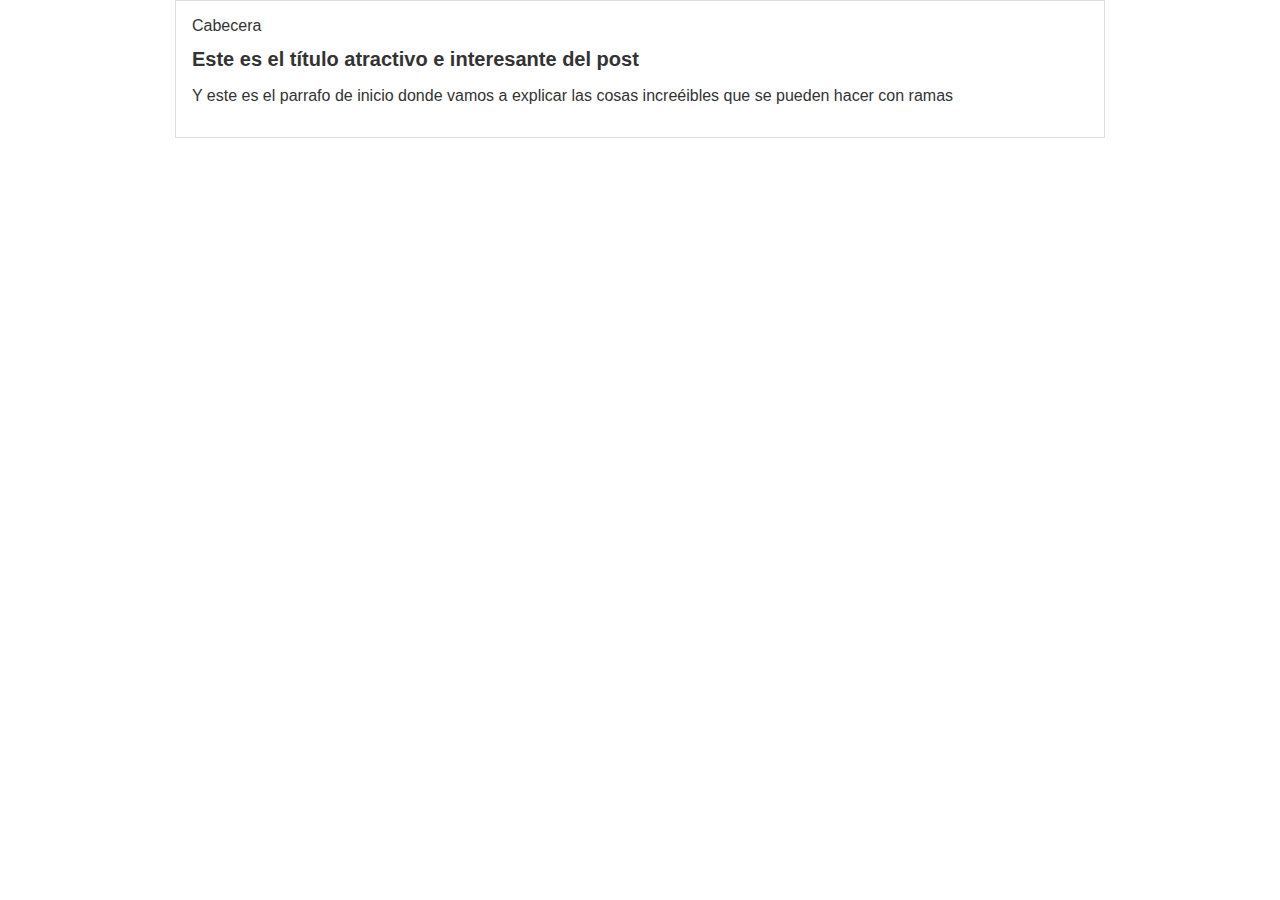
==== blogpost.html @ fd611a46 "MEJORA DE LA VISUALICIÓN DEL BLOGPOST" ====
<!DOCTYPE html>
<html>

<head>
    <meta charset='utf-8'>
    <meta http-equiv='X-UA-Compatible' content='IE=edge'>
    <title> El título del post </title>
    <link rel="stylesheet" href="css/styles.css" <meta name='viewport' content='width=device-width, initial-scale=1'>
    <link rel='stylesheet' type='text/css' media='screen' href='main.css'>
    <script src='main.js'></script>
</head>

<body>
    <div id="container">
        <div id="cabecera">
            Cabecera
        </div>
        <div id="post">
            <h1>Este es el título atractivo e interesante del post</h1>
            <p>Y este es el parrafo de inicio donde vamos a explicar las cosas increéibles que se pueden hacer con ramas
            </p>
        </div>
    </div>
</body>

</html>
---- css/styles.css ----
body{
    color:#333;
    text-align:center;
    font-family:arial;
    font-size:16px;
    margin:0;
    padding:0}

#container{
    width:70%;
    padding:1em;
    text-align:left;
    border:1px solid #ddd;
    margin:0 auto}

#container h1{font-size:20px}
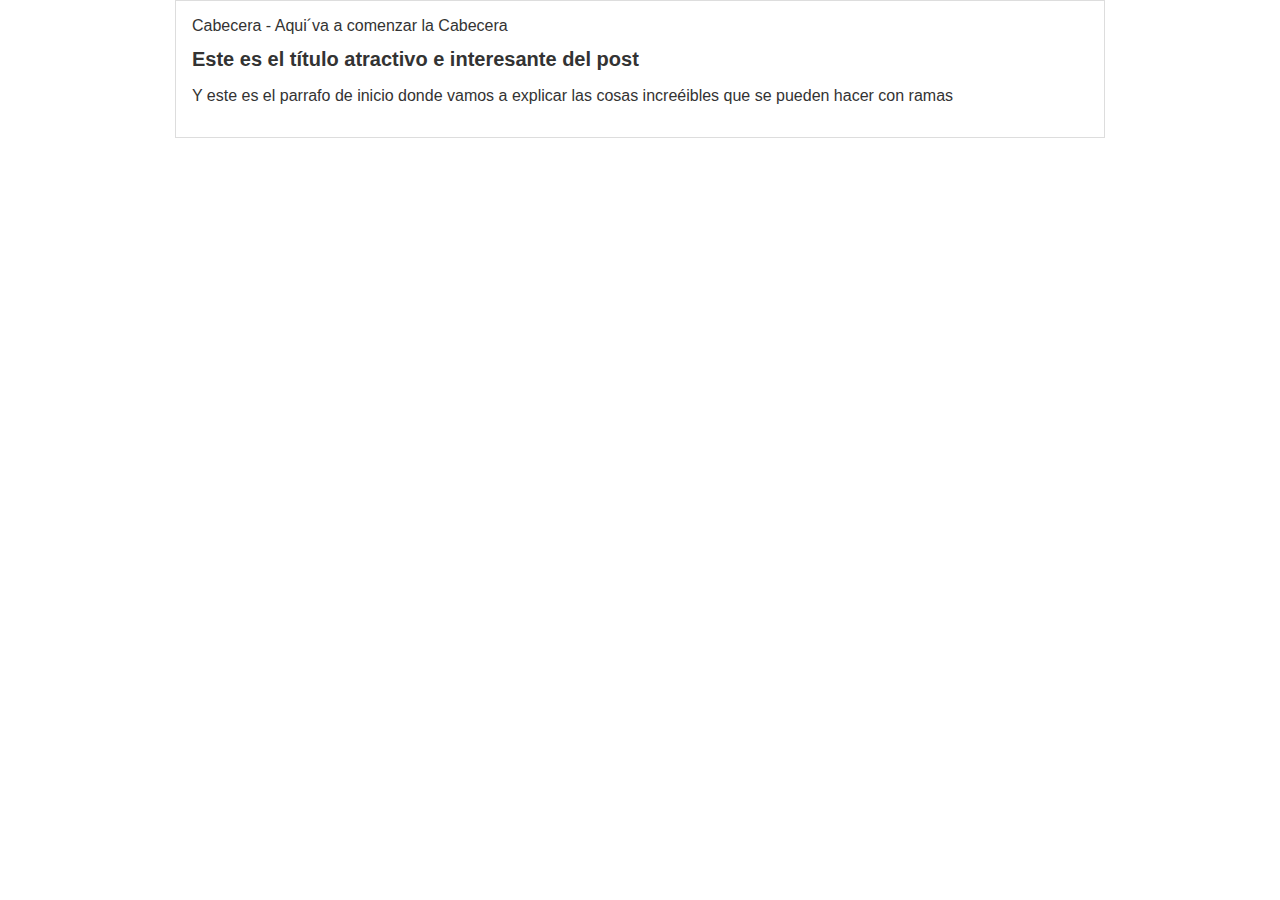
==== commit cfe0d61f: "Estructura de la cabecera" ====
--- a/blogpost.html
+++ b/blogpost.html
@@ -13,7 +13,7 @@
 <body>
     <div id="container">
         <div id="cabecera">
-            Cabecera
+            Cabecera - Aqui´va a comenzar la Cabecera
         </div>
         <div id="post">
             <h1>Este es el título atractivo e interesante del post</h1>
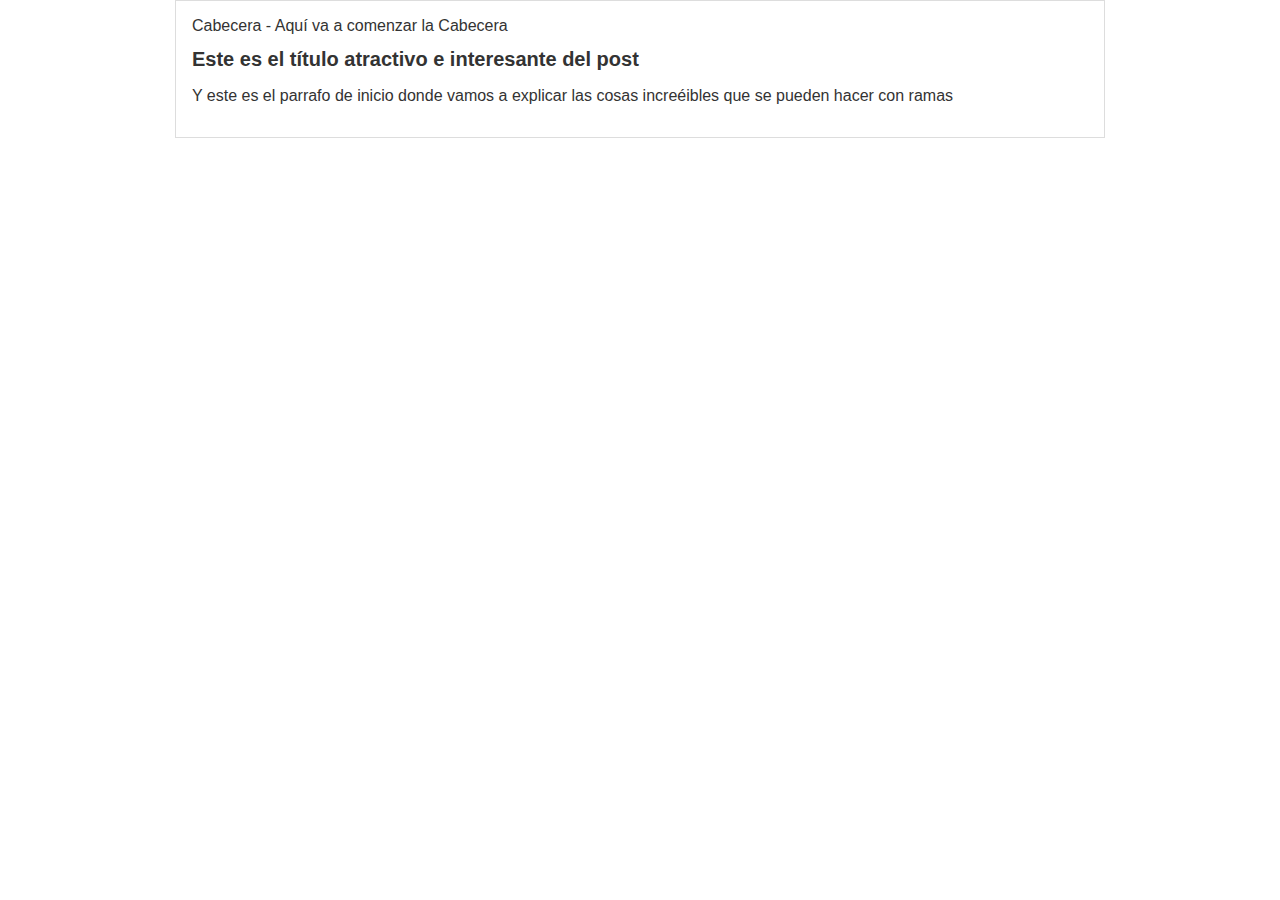
==== commit ea675985: "Segunda modificación a la cabecera" ====
--- a/blogpost.html
+++ b/blogpost.html
@@ -13,7 +13,7 @@
 <body>
     <div id="container">
         <div id="cabecera">
-            Cabecera - Aqui´va a comenzar la Cabecera
+            Cabecera - Aquí va a comenzar la Cabecera
         </div>
         <div id="post">
             <h1>Este es el título atractivo e interesante del post</h1>
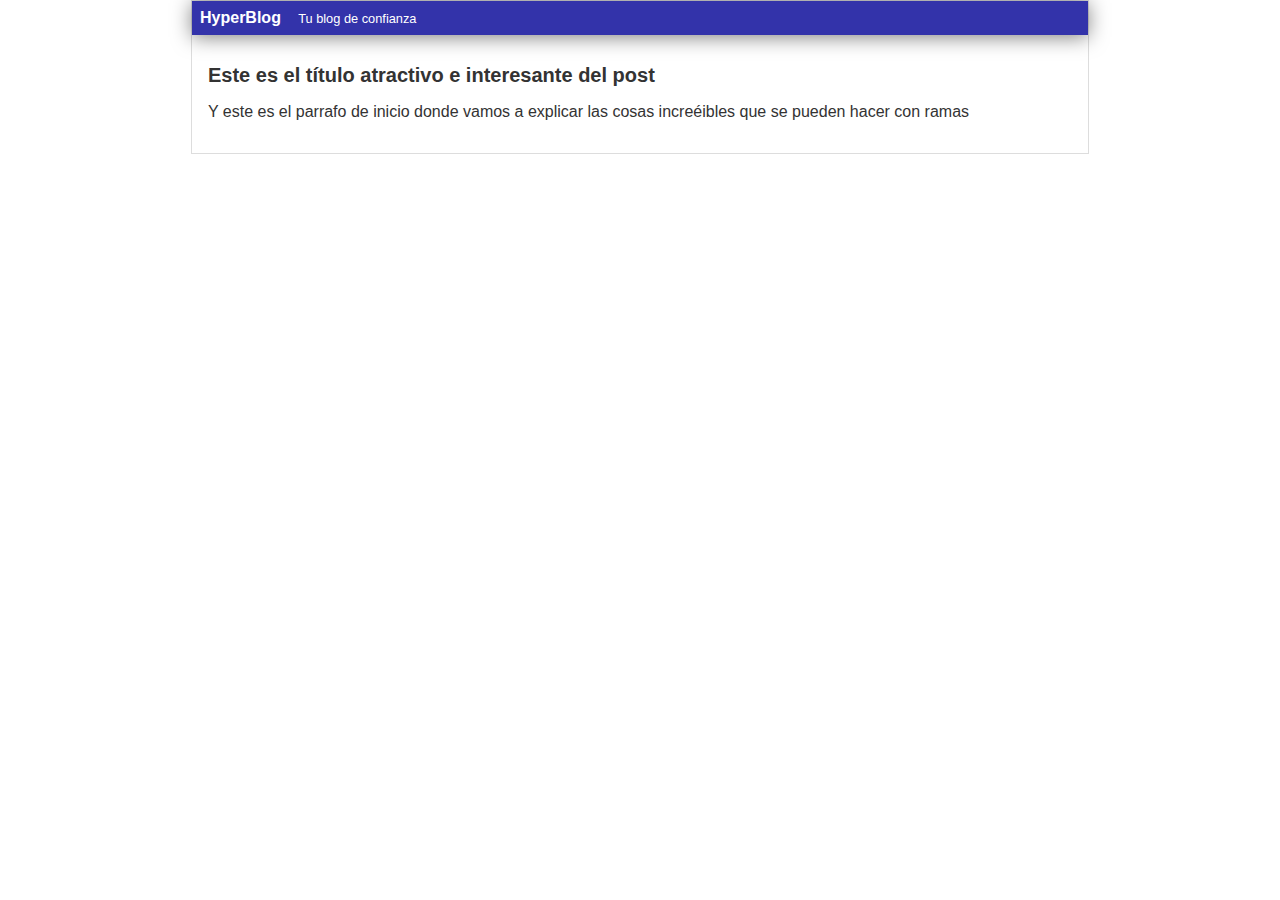
==== commit af52ba3d: "Finalizada la cabecera con diseño azul" ====
--- a/blogpost.html
+++ b/blogpost.html
@@ -13,7 +13,7 @@
 <body>
     <div id="container">
         <div id="cabecera">
-            Cabecera - Aquí va a comenzar la Cabecera
+            HyperBlog <span id="tagline"> Tu blog de confianza</span>
         </div>
         <div id="post">
             <h1>Este es el título atractivo e interesante del post</h1>
--- a/css/styles.css
+++ b/css/styles.css
@@ -1,16 +1,39 @@
-body{
-    color:#333;
-    text-align:center;
-    font-family:arial;
-    font-size:16px;
-    margin:0;
-    padding:0}
+body {
+    color: #333;
+    text-align: center;
+    font-family: Arial;
+    font-size: 16px;
+    margin: 0;
+    padding: 0
+}
 
-#container{
-    width:70%;
-    padding:1em;
-    text-align:left;
-    border:1px solid #ddd;
-    margin:0 auto}
+#cabecera {
+    background: #33a;
+    box-shadow: 0 2px 20px 0 rgba(0, 0, 0, .5);
+    color: #fff;
+    font-weight: 700;
+    margin: 0;
+    padding: .5em
+}
 
-#container h1{font-size:20px}+#cabecera #tagline {
+    padding: 0 0 0 1em;
+    font-weight: 400;
+    font-size: .8em
+}
+
+#container {
+    width: 70%;
+    padding: 0;
+    text-align: left;
+    border: 1px solid #ddd;
+    margin: 0 auto
+}
+
+#container h1 {
+    font-size: 20px
+}
+
+#post {
+    padding: 1em
+}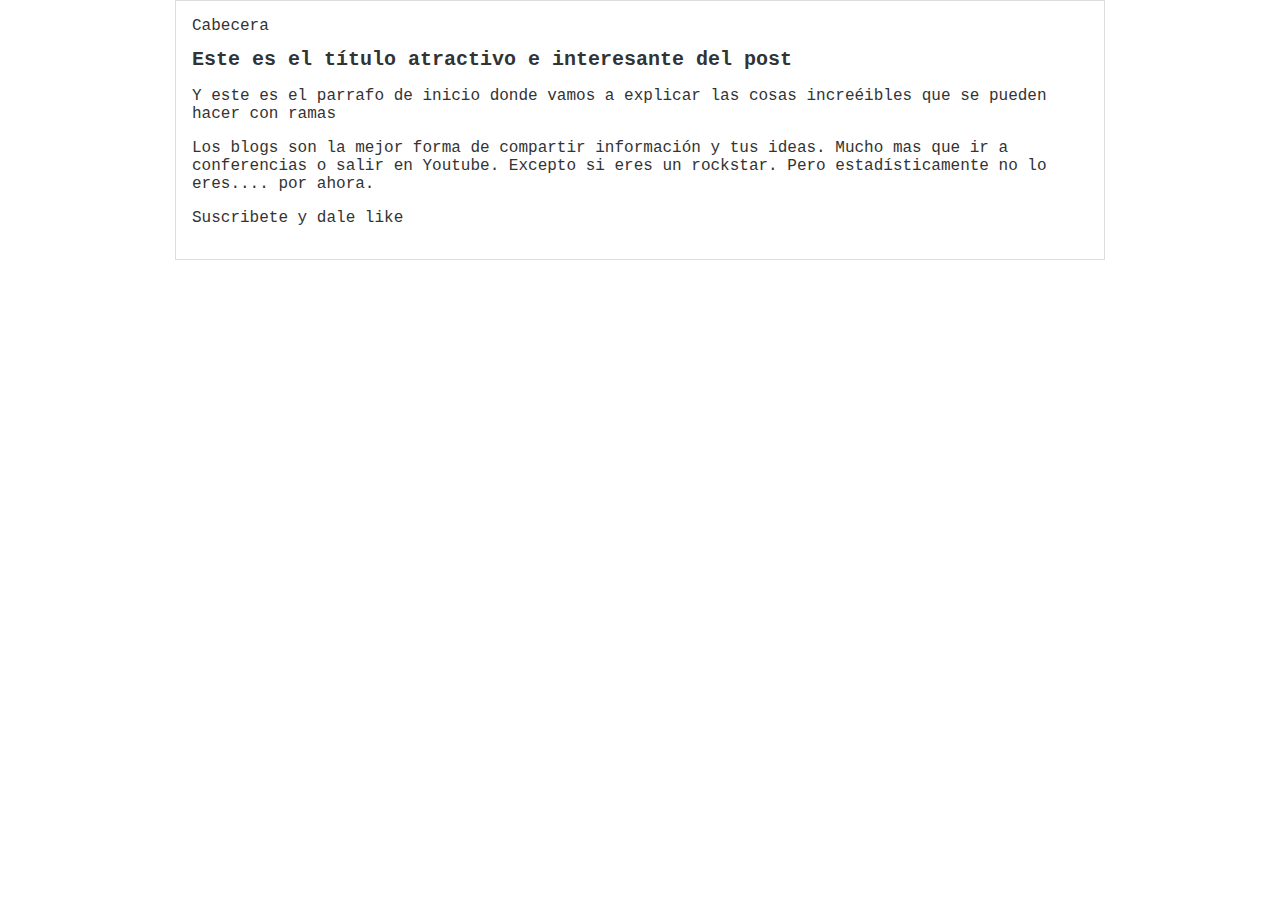
==== commit e55f0bbf: "Agergado el contenido adicional delblog y una mejor tipografía" ====
--- a/blogpost.html
+++ b/blogpost.html
@@ -13,12 +13,15 @@
 <body>
     <div id="container">
         <div id="cabecera">
-            HyperBlog <span id="tagline"> Tu blog de confianza</span>
+            Cabecera
         </div>
         <div id="post">
             <h1>Este es el título atractivo e interesante del post</h1>
             <p>Y este es el parrafo de inicio donde vamos a explicar las cosas increéibles que se pueden hacer con ramas
             </p>
+            <p>Los blogs son la mejor forma de compartir información y tus ideas. Mucho mas que ir a conferencias o
+                salir en Youtube. Excepto si eres un rockstar. Pero estadísticamente no lo eres.... por ahora.</p>
+            <p>Suscribete y dale like</p>
         </div>
     </div>
 </body>
--- a/css/styles.css
+++ b/css/styles.css
@@ -1,39 +1,16 @@
-body {
-    color: #333;
-    text-align: center;
-    font-family: Arial;
-    font-size: 16px;
-    margin: 0;
-    padding: 0
-}
+body{
+    color:#333;
+    text-align:center;
+    font-family: Courier;
+    font-size:16px;
+    margin:0;
+    padding:0}
 
-#cabecera {
-    background: #33a;
-    box-shadow: 0 2px 20px 0 rgba(0, 0, 0, .5);
-    color: #fff;
-    font-weight: 700;
-    margin: 0;
-    padding: .5em
-}
+#container{
+    width:70%;
+    padding:1em;
+    text-align:left;
+    border:1px solid #ddd;
+    margin:0 auto}
 
-#cabecera #tagline {
-    padding: 0 0 0 1em;
-    font-weight: 400;
-    font-size: .8em
-}
-
-#container {
-    width: 70%;
-    padding: 0;
-    text-align: left;
-    border: 1px solid #ddd;
-    margin: 0 auto
-}
-
-#container h1 {
-    font-size: 20px
-}
-
-#post {
-    padding: 1em
-}+#container h1{font-size:20px}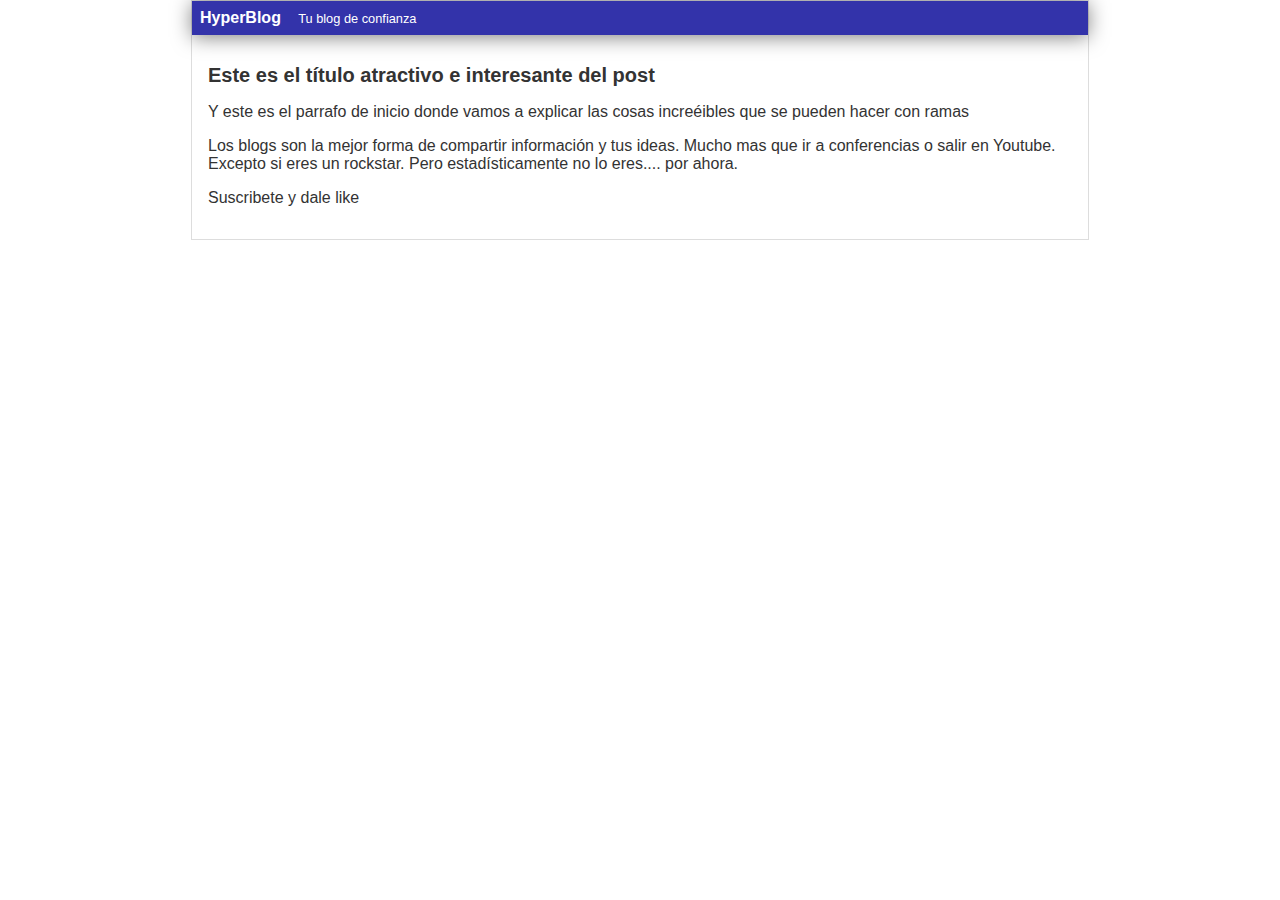
==== commit d9fb2637: "Arreglé el conflicto del Merge" ====
--- a/blogpost.html
+++ b/blogpost.html
@@ -13,7 +13,7 @@
 <body>
     <div id="container">
         <div id="cabecera">
-            Cabecera
+            HyperBlog <span id="tagline"> Tu blog de confianza</span>
         </div>
         <div id="post">
             <h1>Este es el título atractivo e interesante del post</h1>
--- a/css/styles.css
+++ b/css/styles.css
@@ -1,16 +1,39 @@
-body{
-    color:#333;
-    text-align:center;
-    font-family: Courier;
-    font-size:16px;
-    margin:0;
-    padding:0}
+body {
+    color: #333;
+    text-align: center;
+    font-family: Arial;
+    font-size: 16px;
+    margin: 0;
+    padding: 0
+}
 
-#container{
-    width:70%;
-    padding:1em;
-    text-align:left;
-    border:1px solid #ddd;
-    margin:0 auto}
+#cabecera {
+    background: #33a;
+    box-shadow: 0 2px 20px 0 rgba(0, 0, 0, .5);
+    color: #fff;
+    font-weight: 700;
+    margin: 0;
+    padding: .5em
+}
 
-#container h1{font-size:20px}+#cabecera #tagline {
+    padding: 0 0 0 1em;
+    font-weight: 400;
+    font-size: .8em
+}
+
+#container {
+    width: 70%;
+    padding: 0;
+    text-align: left;
+    border: 1px solid #ddd;
+    margin: 0 auto
+}
+
+#container h1 {
+    font-size: 20px
+}
+
+#post {
+    padding: 1em
+}